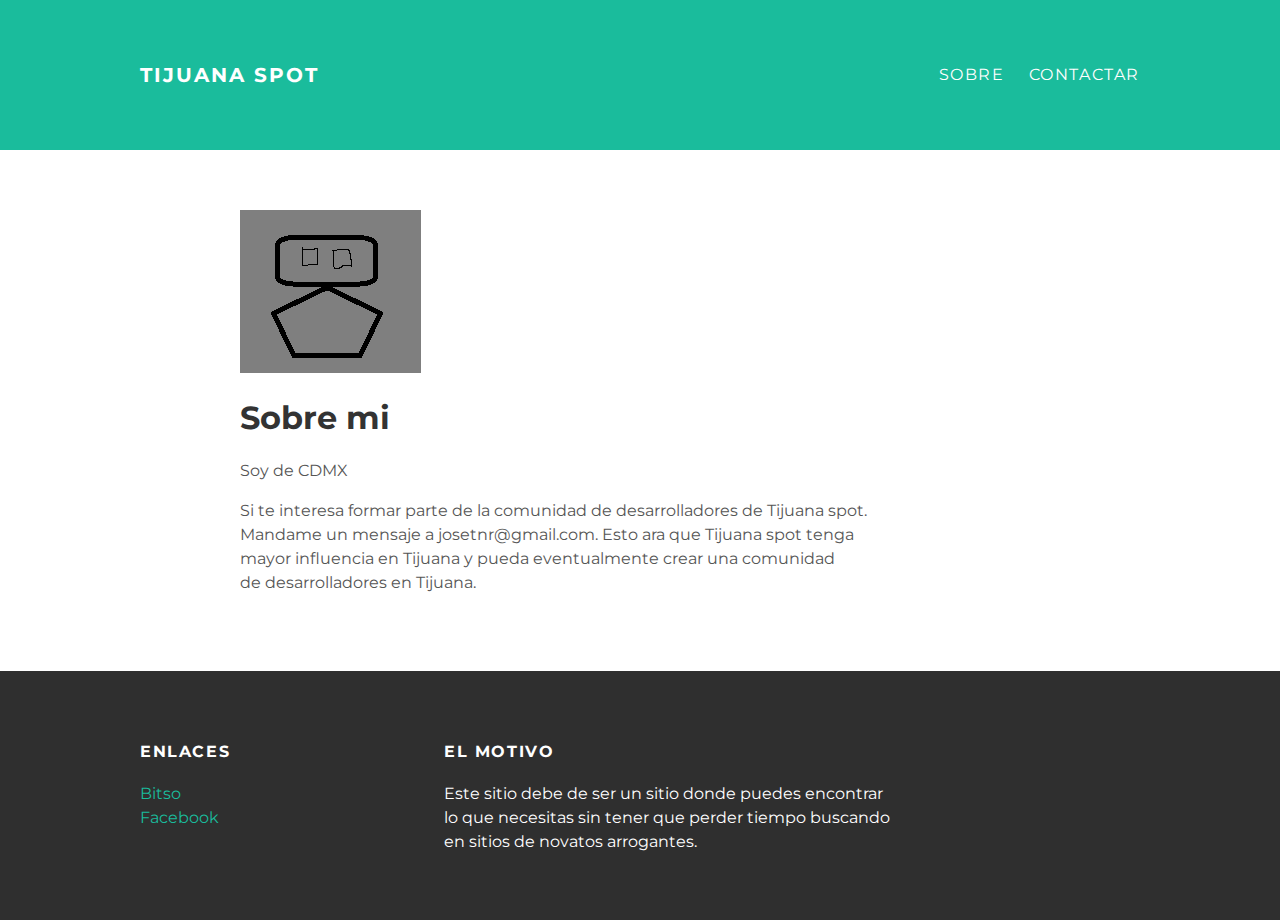
==== about.html @ 8ddc12e9 "Add files via upload" ====
<!DOCTYPE html>
<html>
<head>
	<title>Tijuana spot</title>
	<link rel="stylesheet" type="text/css" href="styles.css">
</head>
<body>
	<div id="header">
		<div class="container">
		<a id="header-title" href="index.html">Tijuana spot</a>
		<ul id="header-nav">
			<li><a href="about.html">Sobre</a></li>
			<li><a href="contact.html">Contactar</a></li>
		</ul>	
		</div>
	</div>

	<div id="content">
		<div class="container">
			<div class="about">
				<div class="about-author">
					<img src="me.png">
				</div>
				
				<h1 class="about-title">Sobre mi</h1>
				<div class="about-content">
					<p>Soy de CDMX</p>
					<p>Si te interesa formar parte de la comunidad de desarrolladores de Tijuana spot.<br> Mandame un mensaje a josetnr@gmail.com. Esto ara que Tijuana spot tenga<br> mayor influencia en Tijuana y pueda eventualmente crear una comunidad<br> de desarrolladores en Tijuana. </p>
				</div>
			</div>
		</div>
	</div>
	<div id="footer">
		<div class="container">
			<div class="column">
				<h4>Enlaces</h4>
				<p>
					<a href="https://bitso.com">Bitso</a>
					<br>
					<a href="https://facebook.com">Facebook</a>
				</p>
			</div>
			<div class="column">
				<h4>El motivo</h4>
				<p>Este sitio debe de ser un sitio donde puedes encontrar<br> lo que necesitas sin tener que perder tiempo buscando<br> en sitios de novatos arrogantes.</p> 
			</div>
		</div>
	</div>

</body>
</html>
---- styles.css ----
@import url(http://fonts.googleapis.com/css?family=Montserrat:400,700);

body {
	margin: 0;
	color: #555;

	font-family: 'Montserrat', sans-serif;
}

.container {
	max-width: 1000px;
	margin: 0 auto;
}

#header {
	background-color: #1abc9c;
	height: 150px;
	line-height: 150px;
}

#header a {
	color: white;
	text-decoration: none;

	text-transform: uppercase;
	letter-spacing: 0.1em;
}

#header a:hover {
	color: #222;
}

#header-title {
	display: block;
	float: left;

	font-size: 20px;
	font-weight: bold;
}

#header-nav {
	display: block;
	float: right;
	margin-top: 0;
}

#header-nav li {
	display: inline;
	padding-left: 20px;
}

#footer {
	background-color: #2f2f2f;
	padding: 50px 0;
}

.column {
	min-width: 300px;
	display: inline-block;
	vertical-align: top;
}

#footer h4 {
	color: white;
	text-transform: uppercase;
	letter-spacing: 0.1em;
}

#footer p {
	color: white;
}

a {
	color: #1abc9c;
	text-decoration: none;
}

a:hover {
	color: #F6A623;
}

.post, .about {
	max-width: 800px;
	margin: 0 auto;
	padding: 60px 0;
}

.post-author img {
	width: 50px;
	height: 50px;
	vertical-align: middle;
}

.post-author span {
	margin-left: 16px;
}

.post-date {
	color: #D2D2D2;

	font-size: 14px;
	font-weight: bold;

	text-transform: uppercase;
	letter-spacing: 0.1em;
}

h1, h2, h3, h4 {
	color: #333;
}

p {
	line-height: 1.5;
}
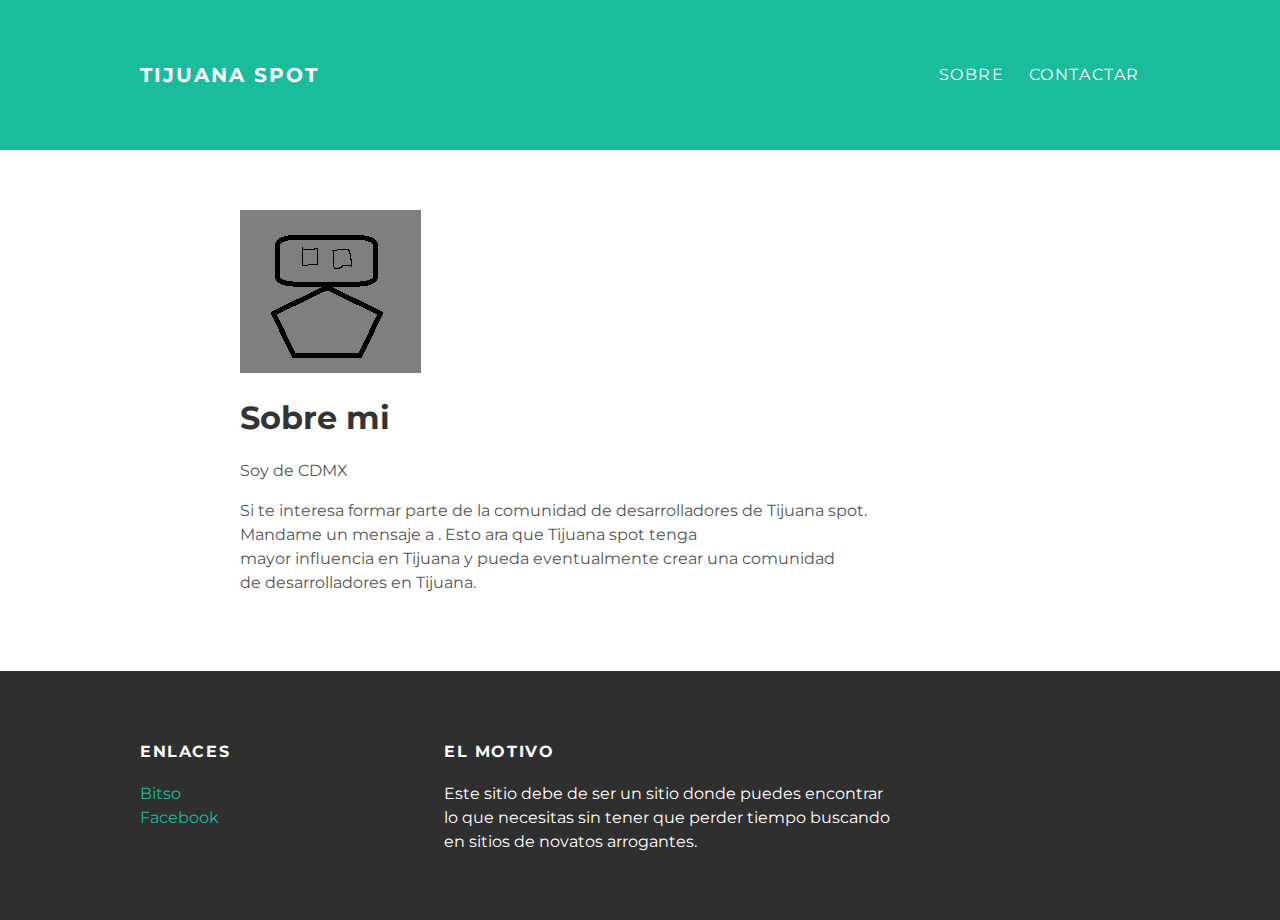
==== commit 81ea4dec: "Update about.html" ====
--- a/about.html
+++ b/about.html
@@ -25,7 +25,7 @@
 				<h1 class="about-title">Sobre mi</h1>
 				<div class="about-content">
 					<p>Soy de CDMX</p>
-					<p>Si te interesa formar parte de la comunidad de desarrolladores de Tijuana spot.<br> Mandame un mensaje a josetnr@gmail.com. Esto ara que Tijuana spot tenga<br> mayor influencia en Tijuana y pueda eventualmente crear una comunidad<br> de desarrolladores en Tijuana. </p>
+					<p>Si te interesa formar parte de la comunidad de desarrolladores de Tijuana spot.<br> Mandame un mensaje a . Esto ara que Tijuana spot tenga<br> mayor influencia en Tijuana y pueda eventualmente crear una comunidad<br> de desarrolladores en Tijuana. </p>
 				</div>
 			</div>
 		</div>
@@ -48,4 +48,4 @@
 	</div>
 
 </body>
-</html>+</html>
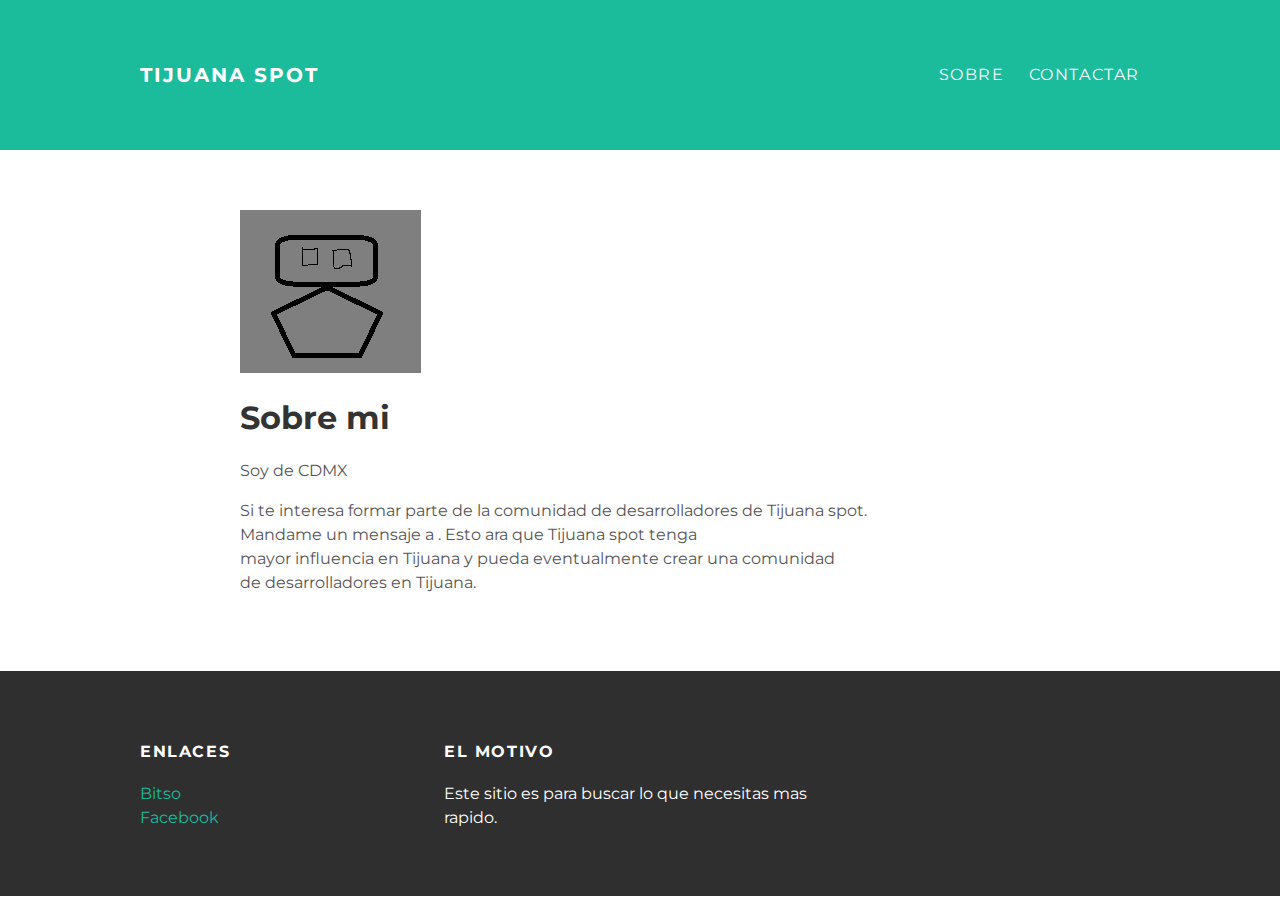
==== commit 13cecb13: "Update about.html" ====
--- a/about.html
+++ b/about.html
@@ -42,7 +42,7 @@
 			</div>
 			<div class="column">
 				<h4>El motivo</h4>
-				<p>Este sitio debe de ser un sitio donde puedes encontrar<br> lo que necesitas sin tener que perder tiempo buscando<br> en sitios de novatos arrogantes.</p> 
+				<p>Este sitio es para buscar lo que necesitas mas<br> rapido.</p>  
 			</div>
 		</div>
 	</div>
